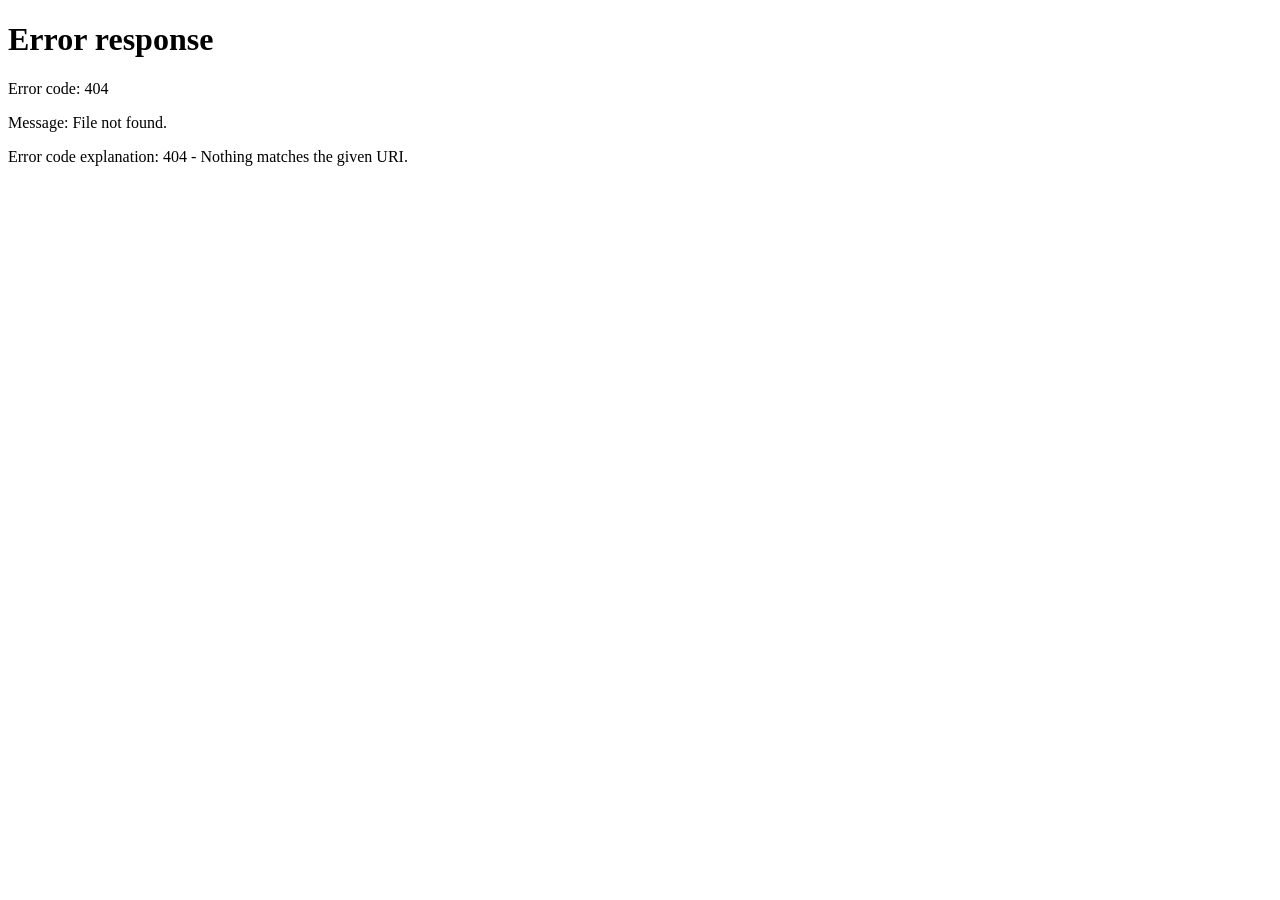
==== index.html @ f86e6216 "Add files via upload" ====
<!doctype html>
<html lang="en"><head><meta charset="utf-8"><meta name="viewport" content="width=device-width, initial-scale=1">
<meta http-equiv="refresh" content="0; url=dashboard/home.html"><title>Civil War</title></head>
<body><p><a href="dashboard/home.html">Open Civil War</a></p></body></html>
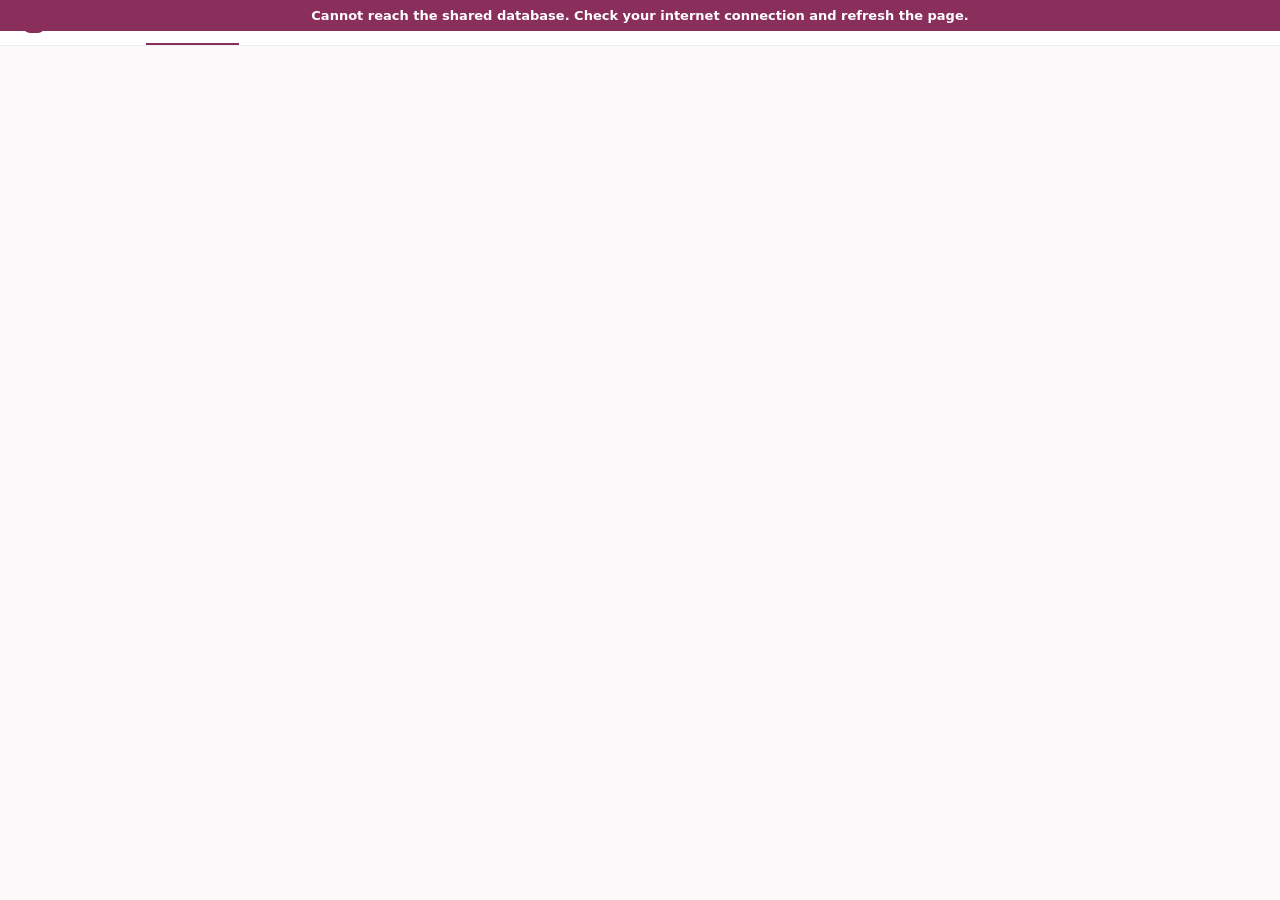
==== commit 175052c1: "Add files via upload" ====
--- a/index.html
+++ b/index.html
@@ -1,4 +1,4 @@
 <!doctype html>
 <html lang="en"><head><meta charset="utf-8"><meta name="viewport" content="width=device-width, initial-scale=1">
-<meta http-equiv="refresh" content="0; url=dashboard/home.html"><title>Civil War</title></head>
-<body><p><a href="dashboard/home.html">Open Civil War</a></p></body></html>
+<meta http-equiv="refresh" content="0; url=home.html"><title>Civil War</title></head>
+<body><p><a href="home.html">Open Civil War</a></p></body></html>
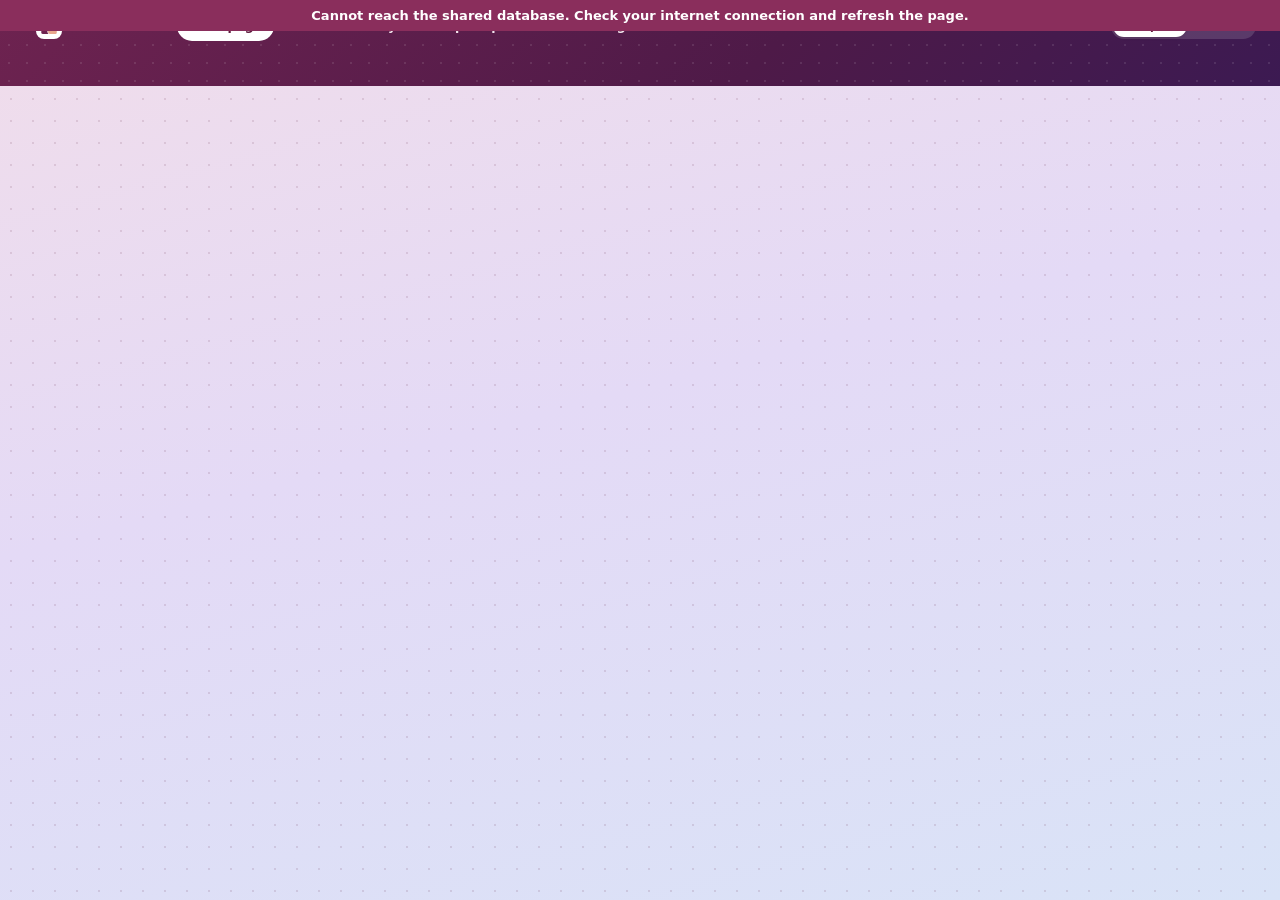
==== commit c1f318d5: "Add files via upload" ====
--- a/index.html
+++ b/index.html
@@ -1,4 +1,4 @@
 <!doctype html>
 <html lang="en"><head><meta charset="utf-8"><meta name="viewport" content="width=device-width, initial-scale=1">
-<meta http-equiv="refresh" content="0; url=home.html"><title>Civil War</title></head>
+<meta http-equiv="refresh" content="0; url=home.html"><title>Civil War</title><link rel="icon" type="image/png" href="icon32.png"></head>
 <body><p><a href="home.html">Open Civil War</a></p></body></html>
